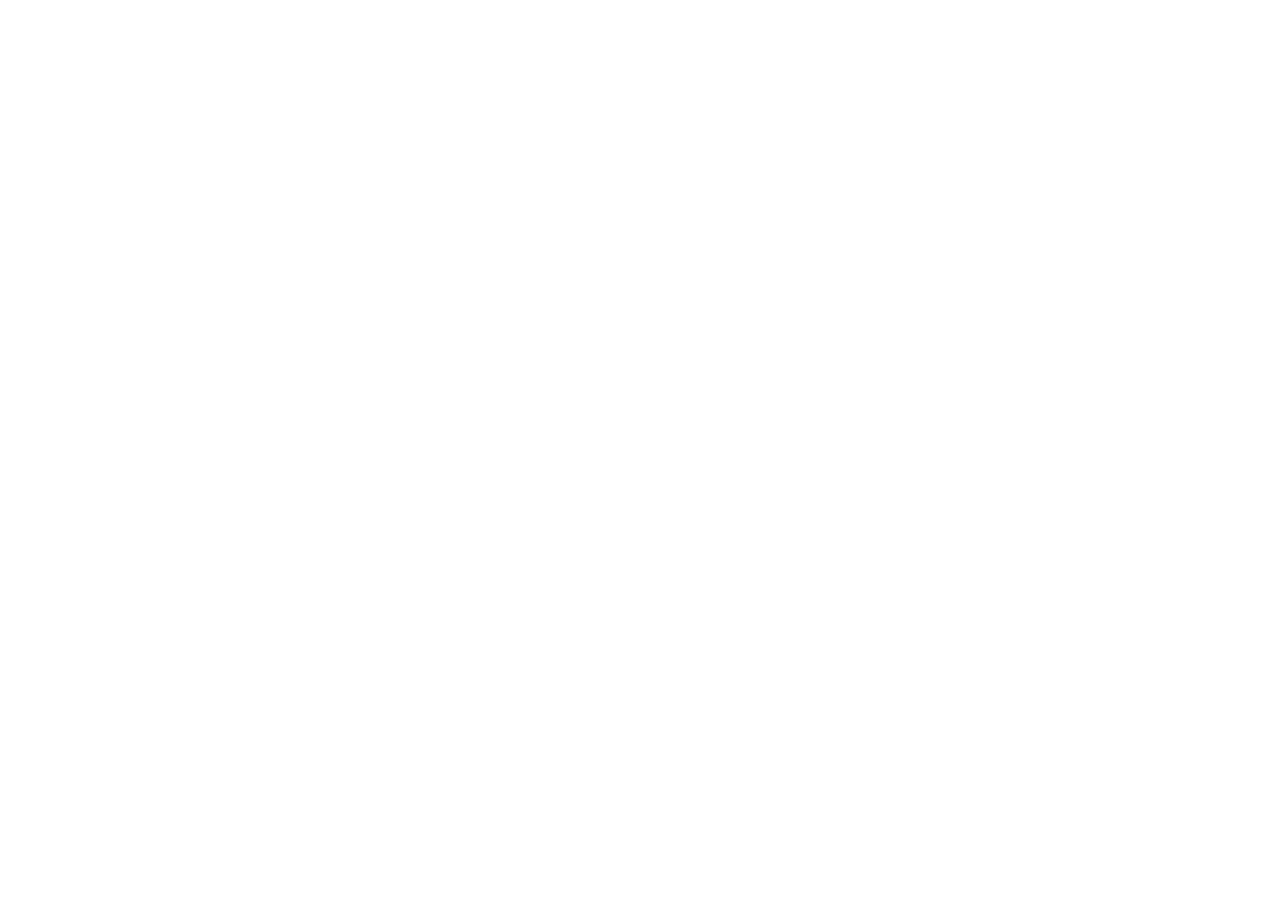
==== index.html @ 17dd5ee9 "Initial commit" ====
<!doctype html>
<html>
<head>
<meta charset="utf-8">
<title>Goodwill Good Flow Training: Furniture Processor</title>
    <link href="css/bootstrap.min.css" rel="stylesheet" crossorigin="anonymous">
    <link href="css/jquery-ui.min.css" rel="stylesheet" crossorigin="anonymous">
    <script src="js/jquery-3.4.1.min.js" crossorigin="anonymous"></script>    
	<script src="js/bootstrap.min.js" crossorigin="anonymous"></script>
    <script src="js/jquery-ui.min.js" crossorigin="anonymous"></script>
    <script src="js/createjs.min.js" crossorigin="anonymous"></script>
    <script>
	var videoPlayer;
	var dialog;
	var chk_empty= "&#9744;";
	var chk_checked = "&#9745;";
	var chk_current = "&raquo;";
	var curid = "module_introduction";
	var sound  = "on";
	var studentname = "";
	var moScormApi;
	var local = false;
	
	var arrLessons = new Array();

	var objMenu = new Object();
	addMenu("show","show",0,'video','module_introduction','','Module Introduction','module_introduction.mp4');
	addMenu("hide","hide",0,'video','lesson1_what_furniture_processors_do','','Lesson 1: What Furniture Processors Do','what_furniture_processors_do.mp4');
	addMenu("show","show",1,'video','lesson1_introduction','lesson1_introduction','Lesson 1: Introduction','lesson_1_introduction.mp4');
	addMenu("show","show",1,'video','lesson1_furniture_processor_work_flow','lesson1_furniture_processor_work_flow','Furniture Processor Work Flow','furniture_processor_work_flow.mp4');
	addMenu("show","show",1,'video','lesson1_types_of_furniture_items','lesson1_types_of_furniture_items','Types of Furniture Items','types_of_furniture_items.mp4');
	addMenu("show","show",1,'video','lesson1_getting_started','lesson1_getting_started','Getting Started','getting_started.mp4');
	addMenu("show","show",1,'video','lesson1_organizing_your_workstation','lesson1_organizing_your_workstation','Organizing Your Workstation','organizing_your_workstation.mp4');
	addMenu("hide","hide",1,'html','lesson1_activity_starting_your_day','lesson1_activity_starting_your_day','Activity: Starting Your Day','');
	
	addMenu("hide","hide",0,'video','lesson2_inspecting_furniture','','Lesson 2: Inspecting Furniture','lesson_2_inspecting_furniture.mp4');
	addMenu("show","show",1,'video','lesson2_introduction','lesson2_introduction','Lesson 2: Introduction','lesson_2_introduction.mp4');
	addMenu("show","show",1,'video','lesson2_inspecting_furniture2','lesson2_inspecting_furniture2','Inspecting Furniture','inspecting_furniture.mp4');
	addMenu("show","show",1,'video','lesson2_unacceptable_items','lesson2_unacceptable_items','Unacceptable Items','unnacceptable_items.mp4');
	addMenu("hide","hide",1,'html','lesson2_activity_stay_or_go','lesson2_activity_stay_or_go','Activity: Stay or Go?','');
	
	addMenu("hide","hide",0,'video','lesson3_processing_saleable_items','','Lesson 3: Processing Saleable Items','lesson_3_processing_saleable_items.mp4');
	addMenu("show","show",1,'video','lesson3_introduction','lesson3_introduction','Lesson 3: Introduction','lesson_3_introduction.mp4');
	addMenu("show","show",1,'video','lesson3_deciding_on_the_right_price','lesson3_deciding_on_the_right_price','Deciding on the Right Price','deciding_on_the_right_price.mp4');
	addMenu("show","show",1,'video','lesson3_sales_tickets','lesson3_sales_tickets','Sales Tickets','sales_tickets.mp4');
	addMenu("show","show",1,'video','lesson3_final_check','lesson3_final_check','Final Check','final_check.mp4');
	addMenu("hide","hide",1,'html','lesson3_activity_pricing_furniture','lesson3_activity_pricing_furniture','Activity: Pricing Furniture','');
	
	addMenu("hide","hide",0,'video','lesson4_the_sales_floor','','Lesson 4: The Sales Floor','lesson_4_the_sales_floor.mp4');
	addMenu("show","show",1,'video','lesson4_introduction','lesson4_introduction','Lesson 4: Introduction','lesson_4_introduction.mp4');
	addMenu("show","show",1,'video','lesson4_sales_floor_inventory','lesson4_sales_floor_inventory','Sales Floor Inventory','sales_floor_inventory.mp4');
	addMenu("show","show",1,'video','lesson4_rotating_inventory','lesson4_rotating_inventory','Rotating Inventory','rotating_inventory.mp4');
	addMenu("show","show",1,'video','lesson4_handling_pulled_items','lesson4_handling_pulled_items','Handling Pulled Items','handling_pulled_items.mp4');
	addMenu("hide","hide",1,'html','lesson4_activity_displaying_managing_inventory','lesson4_activity_displaying_managing_inventory','Activity: Displaying & Managing Inventory','');
	
	addMenu("hide","hide",0,'video','conclusion','','Conclusion','conclusion.mp4');
	addMenu("show","show",1,'video','module_summary','conclusion','Module Summary','module_summary.mp4');
	addMenu("hide","hide",0,'html','completion_record','','Completion Record','');
	
		
	function addMenu(controls,prevnextbuttons,level,type,id, parentid, title,url){
		objMenu[id] = new Object();
		objMenu[id].level = level;
		objMenu[id].type = type;
		objMenu[id].title = title;
		objMenu[id].parentid = parentid;
		objMenu[id].url = url;
		objMenu[id].completed = 0;
		objMenu[id].controls = controls;
		objMenu[id].prevnextbuttons = prevnextbuttons;
		arrLessons.push(id);
	}
	
	$( document ).ready(function() {
		var videoPlayer = document.getElementById('myVideo');
		initialiseMediaPlayer();
		var seek = document.getElementById('seek');
		seek.addEventListener('input', skipAhead);		
		
		jQuery(".media-controls").show();
		jQuery("#play-button").show();
		jQuery("#audio-on").show();
		jQuery(".btnprev").hide();  
		
		jQuery(".maincontainer").hide(); 
						
		dialog = $( ".mainmenu" ).dialog({ autoOpen: false,width:350 ,height: 420, position: { my: "left bottom", at: "left top", of: $( "#btnhome" ) }});
	
		$( "#btnhome" ).click(function() {
		  $( ".mainmenu" ).dialog( "open" );
		  StatusCheck();
		});
		
		if (local) {
			
			$( ".intro" ).load( "canvasjs/intro.html", function() {
				  init();
			});
				
		} else {
			moScormApi = findScormApi();
			if (moScormApi == null) {
				alert('Could not locate the SCORM "API" object. No course progress will be saved! Please close all web browser windows and try again.');
			};
			
			var msScormApiResult = moScormApi.LMSInitialize('');
			if (msScormApiResult.toLowerCase() != 'true') {
				alert('LMSInitialize returned "' + msScormApiResult + '"');
			} else {
				
				studentname = moScormApi.LMSGetValue("cmi.core.student_name");
				completedlessons = moScormApi.LMSGetValue("cmi.comments");
				
				//set completed lesson
				arrCompleted = completedlessons.split(",");
				for (i=0;i<=arrCompleted.length;i++) {
					for (t=0;t<arrLessons.length;t++){	
						if (arrLessons[t]==arrCompleted[i]) {
							objMenu[arrLessons[t]].completed=1;
						}
					}
				}
				
				var status = moScormApi.LMSGetValue("cmi.core.lesson_status");
				if (status=="completed") {
					for (t=0;t<arrLessons.length;t++){							
						objMenu[arrLessons[t]].completed=1;						
					}
				}
				
				//get the latest id
				for (t=0;t<arrLessons.length;t++){	
					if (objMenu[arrLessons[t]].completed!=1) {
						curid = arrLessons[t];
						break;
					}
				}
					
				
				$( ".intro" ).load( "canvasjs/intro.html", function() {
				  init();				  
				});			
			}
		}
						
		$(".btnround").on({
		 "mouseover" : function() {
			if($(this).find("img").data("on")==undefined){
				$(this).find("img").data("on",$(this).find("img").attr("src"));
			}
			$(this).find("img").attr("src",$(this).find("img").attr("over"));
		  },
		  "mouseout" : function() {
			$(this).find("img").attr("src",$(this).find("img").data("on"));
		  }
		});		
			
		$(".pnghover").on({
		 "mouseover" : function() {
			if($(this).data("on")==undefined){
				$(this).data("on",this.src);
			}
			this.src = $(this).attr("over");
		  },
		  "mouseout" : function() {
			this.src = $(this).data("on");
		  }
		});
		
		  		
	})	
	
	function Page(id){
		curid = id;
		createjs.Sound.stop();
		if (objMenu[id].controls=="show") {
			jQuery(".media-controls").show();
		} else {
			mediaPlayer.pause();
			jQuery(".media-controls").hide();
		}
		
		if (objMenu[id].prevnextbuttons=="show") {
			jQuery(".btnnext").show();
			jQuery(".btnprev").show();
		} else {
			jQuery(".btnnext").hide();
			jQuery(".btnprev").hide();
		}
				
		if (objMenu[id].level!=0) {
			jQuery(".locationtext").html(objMenu[objMenu[id].parentid].title);
			jQuery(".yourlocation").show();
		} else {
			jQuery(".yourlocation").hide();
		}
		jQuery(".lessontittle").html(objMenu[id].title);
		//objMenu[id].completed = 1;
		
		if (objMenu[id].type=="video") {
			loadVideo("videos/"+objMenu[id].url);
			jQuery('#myVideo').show();
			jQuery('.canvas_holder').hide();
		} else {
			jQuery('#myVideo').hide();
			
			LoadPage(id);
			jQuery('.canvas_holder').show();
		}
				
		StatusCheck();
		
		$('.mainmenu').dialog('close');
	}
	
	function LoadPage(id){
		if (id=="completion_record") {
			
			if (local) {
				$( ".canvas_holder" ).load( "canvasjs/"+id+".html", function() {
					  //init();
				});
			} else {
				var status = moScormApi.LMSGetValue("cmi.core.lesson_status");
				
				if (status=="completed") {
					jQuery("#studentname").html(studentname);
					jQuery("#cavas_holder").html(jQuery(".divcompleted").html());
				} else {
					
					$( ".canvas_holder" ).html("");
					$( ".canvas_holder" ).load( "canvasjs/"+id+".html", function() {
					  //init();
					});
				}
			}
		} else {
			$( ".canvas_holder" ).html("");
			$( ".canvas_holder" ).load( "canvasjs/"+id+".html?t="+Math.random(), function() {
			  init();
			});
			
		}
		
	}
	
	function ActivityCompleted(id) {
		for (t=0;t<arrLessons.length;t++){	
			if (arrLessons[t]==id) {
				objMenu[arrLessons[t]].completed=1;
				
				if (!local) {
					completedlessons = moScormApi.LMSGetValue("cmi.comments");					
					var arrCompleted = completedlessons.split(",");
					if (!arrCompleted.includes(id)){
						if (completedlessons=="") {
							completedlessons = 	id;
						} else {
							completedlessons +="," + id;
						}
						moScormApi.LMSSetValue("cmi.comments",completedlessons);
						moScormApi.LMSCommit();
					}
				} 
		
				StatusCheck();
				jQuery(".btnnext").show();
				jQuery(".btnprev").show();
				break;
			}
		}
	}
  
	function StatusCheck(){
		for (i=0;i<arrLessons.length;i++){
			if (arrLessons[i]==curid) {
				jQuery("."+arrLessons[i]).find("a").find("span").html(chk_current);
				jQuery("."+arrLessons[i]).addClass("menuactive");
			} else {
				jQuery("."+arrLessons[i]).removeClass("menuactive");
				if (objMenu[arrLessons[i]].completed==1) {
					jQuery("."+arrLessons[i]).find("a").find("span").html(chk_checked);
				} else {
					jQuery("."+arrLessons[i]).find("a").find("span").html(chk_empty);
				}
			}
			
		}	
	}
	
	function nextPage(){
		var curindex = 0; 
		for (i=0;i<arrLessons.length;i++) {
			if (arrLessons[i]==curid) {
				curindex = i;
				break;
			}	
		}
		if (curindex<arrLessons.length){
			curindex++;
			curid = arrLessons[curindex];
			Page(curid);
		}
		if (curindex<arrLessons.length-1) {
			if (objMenu[arrLessons[curindex]].prevnextbuttons=="show") {
				jQuery(".btnnext").show();
			} else {
				jQuery(".btnnext").hide();
				jQuery(".btnprev").hide();
			}
		} else {
			jQuery(".btnnext").hide();
		}
		jQuery(".btnprev").show();
		
	}
	
	function prevPage(){
		var curindex = 0; 
		for (i=0;i<arrLessons.length;i++) {
			if (arrLessons[i]==curid) {
				curindex = i;
				break;
			}	
		}
		if (curindex>0){
			curindex--;
			curid = arrLessons[curindex];
			Page(curid);
		} 
		
		if (curindex>0) {
			if (objMenu[arrLessons[curindex]].prevnextbuttons=="show") {
				jQuery(".btnprev").show();
			} else {
				jQuery(".btnprev").hide();
				jQuery(".btnnext").hide();
			}
		} else {
			jQuery(".btnprev").hide();
		}
		jQuery(".btnnext").show();
		
	}
	
	function Begin(){
		createjs.Sound.removeAllSounds();
		jQuery( ".intro").html("");
		jQuery( ".intro").remove();
		jQuery(".maincontainer").show(); 
		Page(curid);
	}
	
	function Complete(){
		var checked = jQuery('#chk_completion').is(":checked");
		if (!checked) {
			alert("Click the checkbox then submit");	
		} else {
			var p = CalculatePercentage();
			
			if (p<100) {
				jQuery(".percentcompleted").html(p);
				jQuery(".acknowledgement1").hide();
				jQuery(".acknowledgement2").show();
			} else {
				
				jQuery("#studentname").html(studentname);
				jQuery("#cavas_holder").html(jQuery(".divcompleted").html());				
				
				if (local) {
					
				} else {
					var status = moScormApi.LMSGetValue("cmi.core.lesson_status");
					if (status!="completed") {
						sResponse = moScormApi.LMSSetValue("cmi.core.lesson_status","completed");
						moScormApi.LMSCommit();
					}
				}
				
				
			}
			
			
			
		}
		
	}
	
	function CalculatePercentage(){
		var completed = 0;
		for (i=0;i<arrLessons.length;i++){
			if (objMenu[arrLessons[i]].completed==1) {
				completed++;
			}
		}
		
		if (objMenu["completion_record"].completed!=1) {
			completed++;
		}
		var p = Math.round((completed*100)/arrLessons.length);
		return p;	
	}
	
	function acknowledgement1(){
		jQuery(".acknowledgement1").show();
		jQuery(".acknowledgement2").hide();
				
	}
	

	
// Variables to store handles to various required elements
var mediaPlayer;
var playPauseBtn;
var muteBtn;
var progressBar;

function initialiseMediaPlayer() {
	// Get a handle to the player
	mediaPlayer = document.getElementById('myVideo');
	
	// Get handles to each of the buttons and required elements
	playBtn = document.getElementById('play-button');
	pauseBtn = document.getElementById('pause-button');
	muteBtn = document.getElementById('mute-button');
	progressBar = document.getElementById('progress-bar');

	// Hide the browser's default controls
	mediaPlayer.controls = false;
	
	// Add a listener for the timeupdate event so we can update the progress bar
	mediaPlayer.addEventListener('timeupdate', updateProgressBar, false);

	
	//get total time of the video
	mediaPlayer.addEventListener('loadedmetadata', function() {
		
		  const videoDuration = Math.round(mediaPlayer.duration);
		  //seek.setAttribute('max', videoDuration);
		 // progressBar.setAttribute('max', videoDuration);
		  var time = formatTime(videoDuration);
		  
		  jQuery("#video-time").html('00:00 / '+ time.minutes+':'+time.seconds);
		  
		  mediaPlayer.play();
		  
		  //duration.innerText = `${time.minutes}:${time.seconds}`;
		  //duration.setAttribute('datetime', `${time.minutes}m ${time.seconds}s`);
	}, false);
	
	// Add a listener for the play and pause events so the buttons state can be updated
	mediaPlayer.addEventListener('play', function() {
		// Change the button to be a pause button
		jQuery("#pause-button").show();
		jQuery("#play-button").hide();
		//changeButtonType(playPauseBtn, 'pause');
	}, false);
	mediaPlayer.addEventListener('pause', function() {
		// Change the button to be a play button
		jQuery("#pause-button").hide();
		jQuery("#play-button").show();
		//changeButtonType(playPauseBtn, 'play');
	}, false);
	
	mediaPlayer.addEventListener('ended', function() { 
		this.pause();
		progressBar.value = 100;	
		jQuery("#seek").val(100);
		
		objMenu[curid].completed = 1;
		
				if (!local) {
					completedlessons = moScormApi.LMSGetValue("cmi.comments");					
					var arrCompleted = completedlessons.split(",");
					if (!arrCompleted.includes(curid)){
						if (completedlessons=="") {
							completedlessons = 	curid;
						} else {
							completedlessons +="," + curid;
						}
						moScormApi.LMSSetValue("cmi.comments",completedlessons);
						moScormApi.LMSCommit();
					}
				}
		
		if (curid=="lesson1_what_furniture_processors_do") {
			curid = "lesson1_introduction";
			Page(curid);
		} else if (curid=="lesson2_inspecting_furniture") {
			curid = "lesson2_introduction";
			Page(curid);
		} else if (curid=="lesson3_processing_saleable_items") {
			curid = "lesson3_introduction";
			Page(curid);
		} else if (curid=="lesson4_the_sales_floor") {
			curid = "lesson4_introduction";
			Page(curid);			
		} else if (curid=="conclusion") {
			curid = "module_summary";
			Page(curid);
		}
	 
	}, false);	
}

function togglePlayPause() {
	// If the mediaPlayer is currently paused or has ended
	if (mediaPlayer.paused || mediaPlayer.ended) {
		// Change the button to be a pause button
		jQuery("#pause-button").show();
		jQuery("#play-button").hide();
		//changeButtonType(playPauseBtn, 'pause');
		// Play the media
		mediaPlayer.play();
	}
	// Otherwise it must currently be playing
	else {
		// Change the button to be a play button
		jQuery("#pause-button").hide();
		jQuery("#play-button").show();
		//changeButtonType(playPauseBtn, 'play');
		// Pause the media
		mediaPlayer.pause();
	}
}

// Stop the current media from playing, and return it to the start position
function stopPlayer() {
	mediaPlayer.pause();
	mediaPlayer.currentTime = 0;
}

// Changes the volume on the media player
function changeVolume(direction) {
	if (direction === '+') mediaPlayer.volume += mediaPlayer.volume == 1 ? 0 : 0.1;
	else mediaPlayer.volume -= (mediaPlayer.volume == 0 ? 0 : 0.1);
	mediaPlayer.volume = parseFloat(mediaPlayer.volume).toFixed(1);
}

// Toggles the media player's mute and unmute status
function toggleMute() {
	if (mediaPlayer.muted) {
		// Change the cutton to be a mute button
		jQuery("#audio-off").hide();
		jQuery("#audio-on").show();
		//changeButtonType(muteBtn, 'mute');
		// Unmute the media player
		mediaPlayer.muted = false;
		createjs.Sound.volume=1;
	}
	else {
		// Change the button to be an unmute button
		createjs.Sound.volume=0;
		jQuery("#audio-off").show();
		jQuery("#audio-on").hide();
		//changeButtonType(muteBtn, 'unmute');
		// Mute the media player
		mediaPlayer.muted = true;
	}
}

// Replays the media currently loaded in the player
function replayMedia() {
	resetPlayer();
	mediaPlayer.play();
}

// Update the progress bar
function updateProgressBar() {
	// Work out how much of the media has played via the duration and currentTime parameters
	var percentage = Math.floor((100 / mediaPlayer.duration) * mediaPlayer.currentTime);
	// Update the progress bar's value
	if (!isNaN(percentage)) {
		progressBar.value = percentage;
		
		jQuery("#seek").val(percentage);
		
		var timetotal = formatTime(Math.round(mediaPlayer.duration));
		var timecurrent = formatTime(Math.round(mediaPlayer.currentTime));
			  
		jQuery("#video-time").html(timecurrent.minutes+':'+timecurrent.seconds + ' / '+ timetotal.minutes+':'+timetotal.seconds);
			
	} else {
		percentage	= 0 ;
	}
	// Update the progress bar's text (for browsers that don't support the progress element)
	//progressBar.innerHTML = percentage + '% played';
	

		  
}
// skipAhead jumps to a different point in the video when the progress bar
// is clicked
function skipAhead(event) {
  const skipTo = event.target.dataset.seek
    ? event.target.dataset.seek
    : event.target.value;
	
	var percentage = Math.floor((skipTo / 100) * mediaPlayer.duration);
	
  mediaPlayer.currentTime = percentage;
  progressBar.value = skipTo;
  seek.value = skipTo;
}



// Updates a button's title, innerHTML and CSS class to a certain value
function changeButtonType(btn, value) {
	btn.title = value;
	btn.innerHTML = value;
	btn.className = value;
}

// Loads a video item into the media player
function loadVideo(video) {
	mediaPlayer.src = video;
	mediaPlayer.load();
}

// Checks if the browser can play this particular type of file or not
function canPlayVideo(ext) {
	var ableToPlay = mediaPlayer.canPlayType('video/' + ext);
	if (ableToPlay == '') return false;
	else return true;
}

// Resets the media player
function resetPlayer() {
	// Reset the progress bar to 0
	progressBar.value = 0;
	// Move the media back to the start
	mediaPlayer.currentTime = 0;
	// Ensure that the play pause button is set as 'play'
	//changeButtonType(playPauseBtn, 'play');
}


// formatTime takes a time length in seconds and returns the time in
// minutes and seconds
function formatTime(timeInSeconds) {
  const result = new Date(timeInSeconds * 1000).toISOString().substr(11, 8);

  return {
    minutes: result.substr(3, 2),
    seconds: result.substr(6, 2),
  };
}

// LOCATE THE SCORM API
findAPI = function (win) {
	if ( (typeof(win) == 'undefined') || (win == null) ) {
		return null;
	} else {
		while ((win.API == null) && (win.parent != null) && (win.parent != win)) {
			win = win.parent;
		}
		return win.API;
	}
}; // findAPI
findScormApi = function () {
	var oApi = findAPI(window);
	if (oApi == null) { // try opener
		oApi = findAPI(window.opener);
	}
	if (oApi == null) { // try parent's opener
		oApi = findAPI(parent.window.opener);
	}
	return oApi;
}; // findScormApi
var miMissingApiNagCounter = 3; // total number of times the learner will see the message
verifyScormApiStillExists = function () {
	if (moScormApi != null) { // then the SCORM API was successfully located at startup; verify that it STILL exists...
		if (findScormApi() == null) {
			if (miMissingApiNagCounter > 0) {
				--miMissingApiNagCounter;
				var sMsg = 'The SCORM "API" object was found when the course was started, but it is no longer available.';
				sMsg += ' (Perhaps another web browser window was closed or navigated away?)';
				sMsg += '\n\nNo course progress can be saved without this API connection to the learning management system.';
				sMsg += ' Please close all web browser windows and try again.';
				sMsg += ' Be careful to not close or use any web browser windows that your learning management system opens behind this course window.';
				if (miMissingApiNagCounter > 1) {
					sMsg += '\n\nNOTE: You will be reminded of this issue ' + miMissingApiNagCounter.toString() + ' more times.';
				} else if (miMissingApiNagCounter == 1) { // only one more future notice
					sMsg += '\n\nNOTE: You will be reminded of this issue only 1 more time.';
				} else { // miMissingApiNagCounter is 0, no more future warnings
					sMsg += '\n\nNOTE: You will not be reminded of this issue again, but that does NOT mean the issue was resolved!';
					sMsg += ' YOUR PROGRESS WILL NOT BE SAVED. Please close all web browser windows and try again.';
				}
				alert(sMsg);
			}
		}
	}
}; // verifyScormApiStillExists
var lastWarningSeenAtMillisends = 0;
showWarning = function (sWarning) {
	if (mbShowDebugAlerts || (((new Date()).getTime() - lastWarningSeenAtMillisends) > 1000))
	{
		var sMsg = 'Communication with the Learning Management System (LMS) may have failed:\n' + sWarning;
		sMsg += '\n\nYOUR PROGRESS MAY NOT BE GETTING SAVED!\nPlease close all web browser windows, then try launching the course again.';
		alert(sMsg);
		lastWarningSeenAtMillisends = (new Date()).getTime();
	}
}; // showWarning

	</script>
<style>
html,body {
	padding:0;
	margin:0;
	width:100%;
	height:100%;
	font-size:100%;
	font-family:Arial,Helvetica, Times;
}
.maincontainer {
	width:100%;
	max-width:992px;
	margin:0 auto;
}
.intro {
	width:100%;
	max-width:992px;
	margin:0 auto;
}

.mainheader {
	min-height:65px;
	background-color:#c5c5c5;
	border-top-left-radius:40px;
	border-top-right-radius:40px;
	border-bottom:5px solid #999999;
	border-bottom-style:ridge;
	padding-left:40px;
	padding-right:40px;
	height:inherit;
	padding-top:10px;
	border-left:1px solid #000;
	border-right:1px solid #000;
	border-top:1px solid #000;
}
.headertitle {
	font-size:20px;
	font-style:italic;
}
.btnround {
	text-decoration:none;
	color:#404040;
	font-size:12px;
	font-weight:bold;
	display:inline-block;
	text-align:center;

}

.btnround:hover {
	text-decoration:none;
	color:#808080;
}
.zeropadding {
	padding:0;
	margin:0;	
}
.contentitle {
	padding:10px;
	border-left:1px solid #000;	
	border-right:1px solid #000;	
}
#myVideo {
	width:100%;
	min-height:200px;
	height:auto;
	
}
#pause-button, #audio-off{
	display:none;	
}
#play-button, #audio-on{
	display:none;	
}
.media-controls {
	position:relative;
	display:inline-block;
	width:370px;
	min-height:50px;	
}
#video-time {
	font-size:12px;
	font-weight:bold;
}
progress {
	font-size:12px;
	width:100%;
	height:12px;
	border:none;
	margin-right:5px;
	background:#fff;
	border:1px solid #000;
	border-radius:4px;
}

progress::-webkit-progress-value {
  background: #fff;
}

progress::-moz-progress-bar {
  background: blue;
}

progress::-webkit-progress-value {
  background: #999999;
}

progress::-webkit-progress-bar {
  background: #fff;
}

.maincontent {
	position:relative;
	border-left:1px solid #000;
	border-right:1px solid #000;	
}

.mainmenu {
	position:absolute;
	background-color:#fff;
	width:400px;
	height:500px;	
}
.mainmenu ul{
	padding:0;
	margin:0;
	list-style:none;
}
.mainmenu ul li ul{
	padding:0;
	margin:0;
	list-style:none;
	padding-left:20px;
}
.menu a {
	text-decoration:none;
	font-size:12px;
	font-weight:bold;	
}

.menu a:hover {
	text-decoration:none;
}

.menu a span {
	font-size:14px;
	padding:2px;
	margin-right:5px;
}

.menuactive > a{
	color:#FF0000;	
}


input[type=range] {
  -webkit-appearance: none;
  width: 100%;
  background: transparent;
}
input[type=range]:focus {
  outline: none;
}

input[type=range]:::-moz-range-track {
  width: 100%;
  height: 13px;
  cursor: pointer;
  background:none;
}

input[type=range]::-moz-range-thumb {	
  height: 13px;
  width: 26px;
  background: url('images/btn_progress_dragger.png') no-repeat;
  cursor: pointer;
  padding:0;
  margin:0;
  padding-top:8px;
  -webkit-appearance: none;
  border:none;
}

input[type=range]::-webkit-slider-runnable-track {
  width: 100%;
  height: 13px;
  cursor: pointer;
  background:none;
}
input[type=range]::-webkit-slider-thumb {
  height: 13px;
  width: 26px;
  background: url('images/btn_progress_dragger.png') no-repeat;
  cursor: pointer;
  -webkit-appearance: none;  
 
}

input[type=range]::-ms-thumb {
  height: 13px;
  width: 26px;
  background: url('images/btn_progress_dragger.png') no-repeat;
  cursor: pointer;
  -webkit-appearance: none;
}

input[type=range]::-ms-track {
	position:absolute;
	margin:0;
	padding:0;
	color: transparent;
}

.mainfooter {
	background-color:#cbcbcb;
	border:1px solid #000;
	padding-top:5px;	
}

.cavas_holder {
	position:relative;	
}

.acknowledgement_bg {
	background-image: url('images/bg.png');
	background-size:cover;
	width:100%;
	min-height:200px;
}

</style>   
</head>

<body>
    	<div class="intro">
        
        </div>
<div class="maincontainer">

        
	<div class="mainheader">
        	<div class="row zeropadding">
            	<div class="col-10 zeropadding text-center">
        			<span class="headertitle">Goodwill's Good Flow Training: Furniture Processor</span>
                </div>
                <div class="col-2 zeropadding text-center">
                	<a href="#" class="btnround" data-toggle="modal" data-target="#helpModal">
        			<img class="pnghover" src="images/btn_help.png" over="images/btn_help_over.png" /><br>HELP
                    </a>                    
                </div>
            </div>        
    </div>
    
    
    <div class="maincontent pb-2">        
    	<div class="contentitle">
        	<span class="yourlocation"><strong>>> Your Location:</strong> <span class="locationtext">Lesson 1: What Furniture Processors Do</span></span>&nbsp;<br><br>
			
            <span class="lessontittle">Lesson 1: Introduction</span>

        </div>
    	<video id="myVideo" controls>
            <source src="" type="video/mp4" />
            <p>Your browser does not support the video tag.</p>
        </video>
        
        <div id="cavas_holder" class="canvas_holder">
            
        </div>
            
    </div> <!-- eof main content -->
    
    <div class="mainfooter">
    	<div class="row zeropadding">
        	<div class="col-2 zeropadding pl-2">
            	<a href="#" class="btnround" id="btnhome">
        			<img class="pnghover"  src="images/btn_home.png" over="images/btn_home_over.png" /><br>HOME
              </a> 
            </div>
            
            <div class="col-8 zeropadding">
            	
            	<div class="text-center" style="width:70px; display:inline-block">
                      <a href="#" class="btnround" id="audio-on"  onclick='toggleMute("true");'>
                        <img class="pnghover"  src="images/btn_audio_on.png" over="images/btn_audio_on_over.png" /><br>(AUDIO ON)
                    </a>
                    <a href="#" class="btnround" id="audio-off"  onclick='toggleMute("false");'>
                        <img class="pnghover"  src="images/btn_audio_off.png" over="images/btn_audio_off_over.png" /><br>(MUTED)
                    </a>  
             	</div>
             
             <div class="media-controls">   
                <div class="text-center" style="width:60px; display:inline-block">                              
                      <a href="#" class="btnround" id="play-button"  onclick='togglePlayPause();'>
                        <img class="pnghover" src="images/btn_play.png" over="images/btn_play_over.png" /><br>PLAY
                    </a>
                    <a href="#" class="btnround" id="pause-button"  onclick='togglePlayPause();'>
                        <img class="pnghover" src="images/btn_pause.png" over="images/btn_pause_over.png" /><br>PAUSE
                    </a>
             	</div>
                                
                <div style="width:200px; display:inline-block; position:relative; height:30px">                	
                       <progress id='progress-bar' min='0' max='100' value='0' style="position:absolute; width:100%"></progress>
          				<input class="seek" id="seek" value="0" min="0" max="100" type="range" step="1"  style="position:absolute; width:100%">          				
             	</div>
                
                <div style="width:100px; display:inline-block; position:relative; top:-20px;">
                   	<div id="video-time">0:00 / 00:00</div>
             	</div>
              
              </div> <!-- eof media controls --> 
         
            </div>
            
            
            
            <div class="col-2 zeropadding">
            	<div class="row zeropadding">
                	<div class="col-6 zeropadding text-center">
                    	<a href="#" class="btnround btnprev" onClick="prevPage(); return false;">
                            <img class="pnghover" src="images/btn_prev.png" over="images/btn_prev_over.png" /><br>BACK
                        </a> 
                    </div>
                    <div class="col-6 zeropadding text-center">
                    	<a href="#" class="btnround btnnext"  onClick="nextPage(); return false;">
                            <img class="pnghover" src="images/btn_next.png" over="images/btn_next_over.png" /><br>NEXT
                        </a> 
                    </div>                
                </div>
            </div>
            
        </div>
    </div>
    
</div>


    <div class="mainmenu" title="Table of Contents">
        <ul>
        	<li class='menu module_introduction'><a href="#" onClick="Page('module_introduction'); return false;" ><span class="statusicon"></span>Module Introduction</a></li>
            <li class='menu lesson1_what_furniture_processors_do'><a href="#" onClick="Page('lesson1_what_furniture_processors_do'); return false;" ><span class="statusicon"></span>Lesson 1: What Furniture Processors Do</a>
            	<ul>
                	<li class='menu lesson1_introduction'><a href="#" onClick="Page('lesson1_introduction'); return false;" ><span class="statusicon"></span>Lesson 1: Introduction</a></li>
                    <li class='menu lesson1_furniture_processor_work_flow'><a href="#" onClick="Page('lesson1_furniture_processor_work_flow'); return false;" ><span class="statusicon"></span>Furniture Processor Work Flow</a></li>
                    <li class='menu lesson1_types_of_furniture_items'><a href="#" onClick="Page('lesson1_types_of_furniture_items'); return false;" ><span class="statusicon"></span>Types of Furniture Items</a></li>
                    <li class='menu lesson1_getting_started'><a href="#" onClick="Page('lesson1_getting_started'); return false;" ><span class="statusicon"></span>Getting Started</a></li>                   
                    <li class='menu lesson1_organizing_your_workstation'><a href="#" onClick="Page('lesson1_organizing_your_workstation'); return false;" ><span class="statusicon"></span>Organizing Your Workstation</a></li>
                    <li class='menu lesson1_activity_starting_your_day'><a href="#" onClick="Page('lesson1_activity_starting_your_day'); return false;" ><span class="statusicon"></span>Activity: Starting Your Day</a></li>
                </ul>
            </li>
            
            <li class='menu lesson2_inspecting_furniture'><a href="#" onClick="Page('lesson2_inspecting_furniture'); return false;" ><span class="statusicon"></span>Lesson 2: Inspecting Furniture</a>
            	<ul>
                	<li class='menu lesson2_introduction'><a href="#" onClick="Page('lesson2_introduction'); return false;" ><span class="statusicon"></span>Lesson 2: Introduction</a></li>
                    <li class='menu lesson2_inspecting_furniture2'><a href="#" onClick="Page('lesson2_inspecting_furniture2'); return false;" ><span class="statusicon"></span>Inspecting Furniture</a></li>
                    <li class='menu lesson2_unacceptable_items'><a href="#" onClick="Page('lesson2_unacceptable_items'); return false;" ><span class="statusicon"></span>Unacceptable Items</a></li>
                    <li class='menu lesson2_activity_stay_or_go'><a href="#" onClick="Page('lesson2_activity_stay_or_go'); return false;" ><span class="statusicon"></span>Activity: Stay or Go?</a></li>                   
                </ul>
            </li>
            
            <li class='menu lesson3_processing_saleable_items'><a href="#" onClick="Page('lesson3_processing_saleable_items'); return false;" ><span class="statusicon"></span>Lesson 3: Processing Saleable Items</a>
            	<ul>
                    <li class='menu lesson3_introduction'><a href="#" onClick="Page('lesson3_introduction'); return false;" ><span class="statusicon"></span>Lesson 3: Introduction</a></li>
                    <li class='menu lesson3_deciding_on_the_right_price'><a href="#" onClick="Page('lesson3_deciding_on_the_right_price'); return false;" ><span class="statusicon"></span>Deciding on the Right Price</a></li>
                    <li class='menu lesson3_sales_tickets'><a href="#" onClick="Page('lesson3_sales_tickets'); return false;" ><span class="statusicon"></span>Sales Tickets</a></li>
                    <li class='menu lesson3_final_check'><a href="#" onClick="Page('lesson3_final_check'); return false;" ><span class="statusicon"></span>Final Check</a></li>
                    <li class='menu lesson3_activity_pricing_furniture'><a href="#" onClick="Page('lesson3_activity_pricing_furniture'); return false;" ><span class="statusicon"></span>Activity: Pricing Furniture</a></li>
                </ul>
            </li>
            
            <li class='menu lesson4_the_sales_floor'><a href="#" onClick="Page('lesson4_the_sales_floor'); return false;" ><span class="statusicon"></span>Lesson 4: The Sales Floor</a>
            	<ul>
                	<li class='menu lesson4_introduction'><a href="#" onClick="Page('lesson4_introduction'); return false;" ><span class="statusicon"></span>Lesson 4: Introduction</a></li>
                    <li class='menu lesson4_sales_floor_inventory'><a href="#" onClick="Page('lesson4_sales_floor_inventory'); return false;" ><span class="statusicon"></span>Sales Floor Inventory</a></li>
                    <li class='menu lesson4_rotating_inventory'><a href="#" onClick="Page('lesson4_rotating_inventory'); return false;" ><span class="statusicon"></span>Rotating Inventory</a></li>
                    <li class='menu lesson4_handling_pulled_items'><a href="#" onClick="Page('lesson4_handling_pulled_items'); return false;" ><span class="statusicon"></span>Handling Pulled Items</a></li>
                    <li class='menu lesson4_activity_displaying_managing_inventory'><a href="#" onClick="Page('lesson4_activity_displaying_managing_inventory'); return false;" ><span class="statusicon"></span>Activity: Displaying & Managing Inventory</a></li>
                </ul>
            </li>
            
            <li class='menu conclusion'><a href="#" onClick="Page('conclusion'); return false;" ><span class="statusicon"></span>Conclusion</a>
            	<ul>
                	<li class='menu module_summary'><a href="#" onClick="Page('module_summary'); return false;" ><span class="statusicon"></span>Module Summary</a></li>                    
                </ul>
            </li>
            
            <li class='menu completion_record'><a href="#" onClick="Page('completion_record'); return false;" ><span class="statusicon"></span>Completion Record</a></li>
        </ul>

        </div>

<!-- The Modal -->
<div id="helpModal" class="modal">

  <!-- The Close Button -->
  <span class="close">&times;</span>

  <!-- Modal Content (The Image) -->
  <img class="modal-content" id="img01" src="images/help.jpg">

  <!-- Modal Caption (Image Text) -->
  <div id="caption"></div>
</div>


        	<div class="divcompleted" style="display:none">
            <div style="width:100%;background-image: url('images/bg.png');background-size:cover;">
                	<div style="max-width:700px; margin:0 auto; padding:20px;"><br><br>
                   
	<strong>Congratulations!</strong> You have successfully completed the <strong id="coursename">Goodwill's Good Flow Training: Furniture Processor </strong> module.<br>
Your notice of completion has been recorded.
<br><br><br>

Name: <strong id="studentname"></strong><br><br>
Module: <strong>Furniture Processor</strong><br><br>
                    
                    </div>
                    
                    
					</div>         	
            </div>
            </div>
            
                    
</body>
</html>
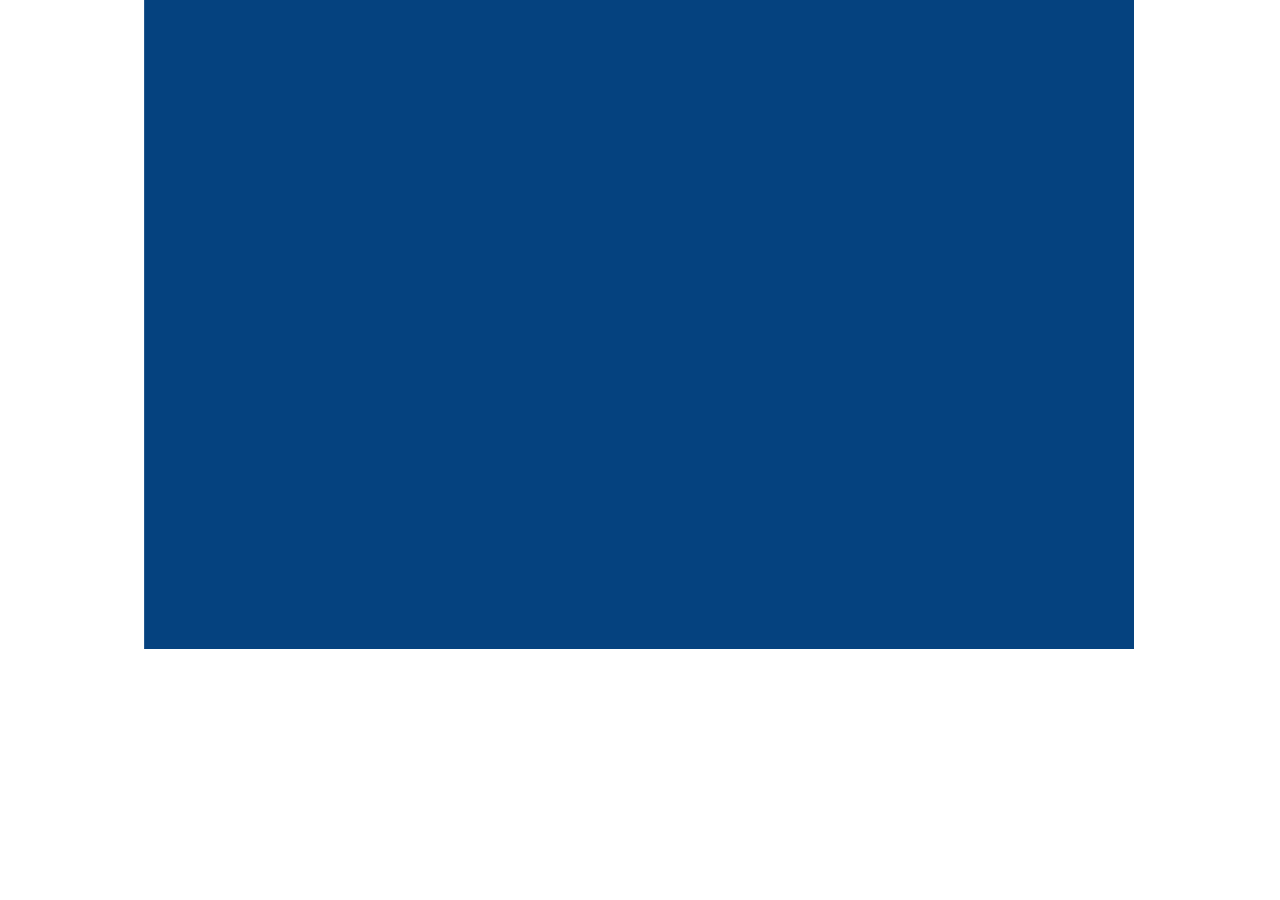
==== commit 112cff0e: "Update index.html" ====
--- a/index.html
+++ b/index.html
@@ -2,7 +2,7 @@
 <html>
 <head>
 <meta charset="utf-8">
-<title>Goodwill Good Flow Training: Furniture Processor</title>
+<title>Goodwill Good Flow Training: Soft Goods Processor (Household Bin)</title>
     <link href="css/bootstrap.min.css" rel="stylesheet" crossorigin="anonymous">
     <link href="css/jquery-ui.min.css" rel="stylesheet" crossorigin="anonymous">
     <script src="js/jquery-3.4.1.min.js" crossorigin="anonymous"></script>    
@@ -19,38 +19,46 @@
 	var sound  = "on";
 	var studentname = "";
 	var moScormApi;
-	var local = false;
+	var local = true;
 	
 	var arrLessons = new Array();
 
 	var objMenu = new Object();
 	addMenu("show","show",0,'video','module_introduction','','Module Introduction','module_introduction.mp4');
-	addMenu("hide","hide",0,'video','lesson1_what_furniture_processors_do','','Lesson 1: What Furniture Processors Do','what_furniture_processors_do.mp4');
-	addMenu("show","show",1,'video','lesson1_introduction','lesson1_introduction','Lesson 1: Introduction','lesson_1_introduction.mp4');
-	addMenu("show","show",1,'video','lesson1_furniture_processor_work_flow','lesson1_furniture_processor_work_flow','Furniture Processor Work Flow','furniture_processor_work_flow.mp4');
-	addMenu("show","show",1,'video','lesson1_types_of_furniture_items','lesson1_types_of_furniture_items','Types of Furniture Items','types_of_furniture_items.mp4');
-	addMenu("show","show",1,'video','lesson1_getting_started','lesson1_getting_started','Getting Started','getting_started.mp4');
-	addMenu("show","show",1,'video','lesson1_organizing_your_workstation','lesson1_organizing_your_workstation','Organizing Your Workstation','organizing_your_workstation.mp4');
-	addMenu("hide","hide",1,'html','lesson1_activity_starting_your_day','lesson1_activity_starting_your_day','Activity: Starting Your Day','');
-	
-	addMenu("hide","hide",0,'video','lesson2_inspecting_furniture','','Lesson 2: Inspecting Furniture','lesson_2_inspecting_furniture.mp4');
+	addMenu("hide","hide",0,'video','lesson1_what_soft_goods_processors_do','','Lesson 1: What Soft Goods Processors Do','lesson_1_what_soft_goods_processors_do.mp4');
+	addMenu("show","show",1,'video','lesson1_types_of_soft_goods','lesson1_types_of_soft_goods','Types of Soft Goods','types_of_soft_goods.mp4');
+	addMenu("show","show",1,'video','lesson1_soft_goods_work_flow','lesson1_soft_goods_work_flow','Soft Goods Work Flow','soft_goods_work_flow.mp4');
+	addMenu("hide","hide",1,'html','lesson1_activity_what_processors_do','lesson1_activity_what_processors_do','Activity: What Processors Do','');
+	addMenu("hide","hide",1,'html','lesson1_activity_items_youwill_process','lesson1_activity_items_youwill_process','Activity: Items You\'ll Process','');
+	
+	addMenu("hide","hide",0,'video','lesson2_getting_started','','Lesson 2: Getting Started','lesson_2_getting_started.mp4');
 	addMenu("show","show",1,'video','lesson2_introduction','lesson2_introduction','Lesson 2: Introduction','lesson_2_introduction.mp4');
-	addMenu("show","show",1,'video','lesson2_inspecting_furniture2','lesson2_inspecting_furniture2','Inspecting Furniture','inspecting_furniture.mp4');
-	addMenu("show","show",1,'video','lesson2_unacceptable_items','lesson2_unacceptable_items','Unacceptable Items','unnacceptable_items.mp4');
-	addMenu("hide","hide",1,'html','lesson2_activity_stay_or_go','lesson2_activity_stay_or_go','Activity: Stay or Go?','');
+	addMenu("show","show",1,'video','lesson2_organizing_your_workstation','lesson2_organizing_your_workstation','Organizing Your Workstation','organizing_your_workstation.mp4');
+	addMenu("show","show",1,'video','lesson2_organizing_the_sales_floor','lesson2_organizing_the_sales_floor','Organizing The Sales Floor','organizing_the_sales_floor.mp4');
+	addMenu("show","show",1,'video','lesson2_setting_your_goals','lesson2_setting_your_goals','Setting Your Goals','setting_your_goals.mp4');
+	addMenu("hide","hide",1,'html','lesson2_activity_getting_started','lesson2_activity_getting_started','Activity: Getting Started','');
+	addMenu("show","show",1,'video','lesson2_deciding_what_will_sell','lesson2_deciding_what_will_sell','Deciding What Will Sell','deciding_what_will_sell.mp4');
+	addMenu("show","show",1,'video','lesson2_inspecting_items','lesson2_inspecting_items','Inspecting Items','inspecting_items.mp4');
+	addMenu("show","show",1,'video','lesson2_what_to_do_with_unacceptable_items','lesson2_what_to_do_with_unacceptable_items','What to Do with Unacceptable Items','what_to_do_with_unnacceptable_items.mp4');
+	addMenu("hide","hide",1,'html','lesson2_activity_inspection','lesson2_activity_inspection','Activity: Inspection','');
 	
 	addMenu("hide","hide",0,'video','lesson3_processing_saleable_items','','Lesson 3: Processing Saleable Items','lesson_3_processing_saleable_items.mp4');
 	addMenu("show","show",1,'video','lesson3_introduction','lesson3_introduction','Lesson 3: Introduction','lesson_3_introduction.mp4');
+	addMenu("show","show",1,'video','lesson3_hanging_items','lesson3_hanging_items','Hanging Items','hanging_items.mp4');
 	addMenu("show","show",1,'video','lesson3_deciding_on_the_right_price','lesson3_deciding_on_the_right_price','Deciding on the Right Price','deciding_on_the_right_price.mp4');
-	addMenu("show","show",1,'video','lesson3_sales_tickets','lesson3_sales_tickets','Sales Tickets','sales_tickets.mp4');
-	addMenu("show","show",1,'video','lesson3_final_check','lesson3_final_check','Final Check','final_check.mp4');
-	addMenu("hide","hide",1,'html','lesson3_activity_pricing_furniture','lesson3_activity_pricing_furniture','Activity: Pricing Furniture','');
-	
-	addMenu("hide","hide",0,'video','lesson4_the_sales_floor','','Lesson 4: The Sales Floor','lesson_4_the_sales_floor.mp4');
+	addMenu("show","show",1,'video','lesson3_price_by_quality','lesson3_price_by_quality','Price by Quality','price_by_quality.mp4');
+	addMenu("show","show",1,'video','lesson3_price_by_condition','lesson3_price_by_condition','Price by Condition','price_by_condition.mp4');
+	addMenu("show","show",1,'video','lesson3_attaching_price_tags','lesson3_attaching_price_tags','Attaching Price Tags','attaching_price_tags.mp4');
+	addMenu("hide","hide",1,'html','lesson3_activity_pricing_tagging','lesson3_activity_pricing_tagging','Activity: Pricing & Tagging','');
+	addMenu("show","show",1,'video','lesson3_organizing_zracks','lesson3_organizing_zracks','Organizing Z-Racks','organizing_z_racks.mp4');
+	addMenu("hide","hide",1,'html','lesson3_activity_hanging','lesson3_activity_hanging','Activity: Hanging','');
+	
+	addMenu("hide","hide",0,'video','lesson4_the_sales_floor','','Lesson 4: The Sales Floor','lesson_4_the sales_floor.mp4');
 	addMenu("show","show",1,'video','lesson4_introduction','lesson4_introduction','Lesson 4: Introduction','lesson_4_introduction.mp4');
-	addMenu("show","show",1,'video','lesson4_sales_floor_inventory','lesson4_sales_floor_inventory','Sales Floor Inventory','sales_floor_inventory.mp4');
+	addMenu("show","show",1,'video','lesson4_sales_floor_inspection','lesson4_sales_floor_inspection','Sales Floor Inspection','sales_floor_inspection.mp4');
+	addMenu("show","show",1,'video','lesson4_displaying_items','lesson4_displaying_items','Displaying Items','displaying_items.mp4');
 	addMenu("show","show",1,'video','lesson4_rotating_inventory','lesson4_rotating_inventory','Rotating Inventory','rotating_inventory.mp4');
-	addMenu("show","show",1,'video','lesson4_handling_pulled_items','lesson4_handling_pulled_items','Handling Pulled Items','handling_pulled_items.mp4');
+	addMenu("show","show",1,'video','lesson4_preparing_for_next_day','lesson4_preparing_for_next_day','Preparing for the Next Day','preparing_for_the_next_day.mp4');
 	addMenu("hide","hide",1,'html','lesson4_activity_displaying_managing_inventory','lesson4_activity_displaying_managing_inventory','Activity: Displaying & Managing Inventory','');
 	
 	addMenu("hide","hide",0,'video','conclusion','','Conclusion','conclusion.mp4');
@@ -483,10 +491,10 @@
 					}
 				}
 		
-		if (curid=="lesson1_what_furniture_processors_do") {
-			curid = "lesson1_introduction";
+		if (curid=="lesson1_what_soft_goods_processors_do") {
+			curid = "lesson1_types_of_soft_goods";
 			Page(curid);
-		} else if (curid=="lesson2_inspecting_furniture") {
+		} else if (curid=="lesson2_getting_started") {
 			curid = "lesson2_introduction";
 			Page(curid);
 		} else if (curid=="lesson3_processing_saleable_items") {
@@ -947,7 +955,7 @@
 	<div class="mainheader">
         	<div class="row zeropadding">
             	<div class="col-10 zeropadding text-center">
-        			<span class="headertitle">Goodwill's Good Flow Training: Furniture Processor</span>
+        			<span class="headertitle">Goodwill's Good Flow Training: Soft Goods Processor (Household Bin)</span>
                 </div>
                 <div class="col-2 zeropadding text-center">
                 	<a href="#" class="btnround" data-toggle="modal" data-target="#helpModal">
@@ -1044,42 +1052,50 @@
     <div class="mainmenu" title="Table of Contents">
         <ul>
         	<li class='menu module_introduction'><a href="#" onClick="Page('module_introduction'); return false;" ><span class="statusicon"></span>Module Introduction</a></li>
-            <li class='menu lesson1_what_furniture_processors_do'><a href="#" onClick="Page('lesson1_what_furniture_processors_do'); return false;" ><span class="statusicon"></span>Lesson 1: What Furniture Processors Do</a>
+            <li class='menu lesson1_what_soft_goods_processors_do'><a href="#" onClick="Page('lesson1_what_soft_goods_processors_do'); return false;" ><span class="statusicon"></span>Lesson 1: What Soft Goods Processors Do</a>
             	<ul>
-                	<li class='menu lesson1_introduction'><a href="#" onClick="Page('lesson1_introduction'); return false;" ><span class="statusicon"></span>Lesson 1: Introduction</a></li>
-                    <li class='menu lesson1_furniture_processor_work_flow'><a href="#" onClick="Page('lesson1_furniture_processor_work_flow'); return false;" ><span class="statusicon"></span>Furniture Processor Work Flow</a></li>
-                    <li class='menu lesson1_types_of_furniture_items'><a href="#" onClick="Page('lesson1_types_of_furniture_items'); return false;" ><span class="statusicon"></span>Types of Furniture Items</a></li>
-                    <li class='menu lesson1_getting_started'><a href="#" onClick="Page('lesson1_getting_started'); return false;" ><span class="statusicon"></span>Getting Started</a></li>                   
-                    <li class='menu lesson1_organizing_your_workstation'><a href="#" onClick="Page('lesson1_organizing_your_workstation'); return false;" ><span class="statusicon"></span>Organizing Your Workstation</a></li>
-                    <li class='menu lesson1_activity_starting_your_day'><a href="#" onClick="Page('lesson1_activity_starting_your_day'); return false;" ><span class="statusicon"></span>Activity: Starting Your Day</a></li>
+                	<li class='menu lesson1_types_of_soft_goods'><a href="#" onClick="Page('lesson1_types_of_soft_goods'); return false;" ><span class="statusicon"></span>Types of Soft Goods</a></li>
+                    <li class='menu lesson1_soft_goods_work_flow'><a href="#" onClick="Page('lesson1_soft_goods_work_flow'); return false;" ><span class="statusicon"></span>Soft Goods Work Flow</a></li>
+                    <li class='menu lesson1_activity_what_processors_do'><a href="#" onClick="Page('lesson1_activity_what_processors_do'); return false;" ><span class="statusicon"></span>Activity: What Processors Do</a></li>
+                    <li class='menu lesson1_activity_items_youwill_process'><a href="#" onClick="Page('lesson1_activity_items_youwill_process'); return false;" ><span class="statusicon"></span>Activity: Items You'll Process</a></li>
                 </ul>
             </li>
             
-            <li class='menu lesson2_inspecting_furniture'><a href="#" onClick="Page('lesson2_inspecting_furniture'); return false;" ><span class="statusicon"></span>Lesson 2: Inspecting Furniture</a>
+            <li class='menu lesson2_getting_started'><a href="#" onClick="Page('lesson2_getting_started'); return false;" ><span class="statusicon"></span>Lesson 2: Getting Started</a>
             	<ul>
                 	<li class='menu lesson2_introduction'><a href="#" onClick="Page('lesson2_introduction'); return false;" ><span class="statusicon"></span>Lesson 2: Introduction</a></li>
-                    <li class='menu lesson2_inspecting_furniture2'><a href="#" onClick="Page('lesson2_inspecting_furniture2'); return false;" ><span class="statusicon"></span>Inspecting Furniture</a></li>
-                    <li class='menu lesson2_unacceptable_items'><a href="#" onClick="Page('lesson2_unacceptable_items'); return false;" ><span class="statusicon"></span>Unacceptable Items</a></li>
-                    <li class='menu lesson2_activity_stay_or_go'><a href="#" onClick="Page('lesson2_activity_stay_or_go'); return false;" ><span class="statusicon"></span>Activity: Stay or Go?</a></li>                   
+                    <li class='menu lesson2_organizing_your_workstation'><a href="#" onClick="Page('lesson2_organizing_your_workstation'); return false;" ><span class="statusicon"></span>Organizing Your Workstation</a></li>
+                    <li class='menu lesson2_organizing_the_sales_floor'><a href="#" onClick="Page('lesson2_organizing_the_sales_floor'); return false;" ><span class="statusicon"></span>Organizing The Sales Floor</a></li>
+                    <li class='menu lesson2_setting_your_goals'><a href="#" onClick="Page('lesson2_setting_your_goals'); return false;" ><span class="statusicon"></span>Setting Your Goals</a></li>
+                    <li class='menu lesson2_activity_getting_started'><a href="#" onClick="Page('lesson2_activity_getting_started'); return false;" ><span class="statusicon"></span>Activity: Getting Started</a></li>                   
+                    <li class='menu lesson2_deciding_what_will_sell'><a href="#" onClick="Page('lesson2_deciding_what_will_sell'); return false;" ><span class="statusicon"></span>Deciding What Will Sell</a></li>
+                    <li class='menu lesson2_inspecting_items'><a href="#" onClick="Page('lesson2_inspecting_items'); return false;" ><span class="statusicon"></span>Inspecting Items</a></li>
+                    <li class='menu lesson2_what_to_do_with_unacceptable_items'><a href="#" onClick="Page('lesson2_what_to_do_with_unacceptable_items'); return false;" ><span class="statusicon"></span>What to Do with Unacceptable Items</a></li>
+                    <li class='menu lesson2_activity_inspection'><a href="#" onClick="Page('lesson2_activity_inspection'); return false;" ><span class="statusicon"></span>Activity: Inspection</a></li>
                 </ul>
             </li>
             
             <li class='menu lesson3_processing_saleable_items'><a href="#" onClick="Page('lesson3_processing_saleable_items'); return false;" ><span class="statusicon"></span>Lesson 3: Processing Saleable Items</a>
             	<ul>
                     <li class='menu lesson3_introduction'><a href="#" onClick="Page('lesson3_introduction'); return false;" ><span class="statusicon"></span>Lesson 3: Introduction</a></li>
+                    <li class='menu lesson3_hanging_items'><a href="#" onClick="Page('lesson3_hanging_items'); return false;" ><span class="statusicon"></span>Hanging Items</a></li>
                     <li class='menu lesson3_deciding_on_the_right_price'><a href="#" onClick="Page('lesson3_deciding_on_the_right_price'); return false;" ><span class="statusicon"></span>Deciding on the Right Price</a></li>
-                    <li class='menu lesson3_sales_tickets'><a href="#" onClick="Page('lesson3_sales_tickets'); return false;" ><span class="statusicon"></span>Sales Tickets</a></li>
-                    <li class='menu lesson3_final_check'><a href="#" onClick="Page('lesson3_final_check'); return false;" ><span class="statusicon"></span>Final Check</a></li>
-                    <li class='menu lesson3_activity_pricing_furniture'><a href="#" onClick="Page('lesson3_activity_pricing_furniture'); return false;" ><span class="statusicon"></span>Activity: Pricing Furniture</a></li>
+                    <li class='menu lesson3_price_by_quality'><a href="#" onClick="Page('lesson3_price_by_quality'); return false;" ><span class="statusicon"></span>Price by Quality</a></li>
+                    <li class='menu lesson3_price_by_condition'><a href="#" onClick="Page('lesson3_price_by_condition'); return false;" ><span class="statusicon"></span>Price by Condition</a></li>
+                    <li class='menu lesson3_attaching_price_tags'><a href="#" onClick="Page('lesson3_attaching_price_tags'); return false;" ><span class="statusicon"></span>Attaching Price Tags</a></li>
+                    <li class='menu lesson3_activity_pricing_tagging'><a href="#" onClick="Page('lesson3_activity_pricing_tagging'); return false;" ><span class="statusicon"></span>Activity: Pricing & Tagging</a></li>
+                    <li class='menu lesson3_organizing_zracks'><a href="#" onClick="Page('lesson3_organizing_zracks'); return false;" ><span class="statusicon"></span>Organizing Z-Racks</a></li>
+                    <li class='menu lesson3_activity_hanging'><a href="#" onClick="Page('lesson3_activity_hanging'); return false;" ><span class="statusicon"></span>Activity: Hanging</a></li>
                 </ul>
             </li>
             
             <li class='menu lesson4_the_sales_floor'><a href="#" onClick="Page('lesson4_the_sales_floor'); return false;" ><span class="statusicon"></span>Lesson 4: The Sales Floor</a>
             	<ul>
                 	<li class='menu lesson4_introduction'><a href="#" onClick="Page('lesson4_introduction'); return false;" ><span class="statusicon"></span>Lesson 4: Introduction</a></li>
-                    <li class='menu lesson4_sales_floor_inventory'><a href="#" onClick="Page('lesson4_sales_floor_inventory'); return false;" ><span class="statusicon"></span>Sales Floor Inventory</a></li>
+                    <li class='menu lesson4_sales_floor_inspection'><a href="#" onClick="Page('lesson4_sales_floor_inspection'); return false;" ><span class="statusicon"></span>Sales Floor Inspection</a></li>
+                    <li class='menu lesson4_displaying_items'><a href="#" onClick="Page('lesson4_displaying_items'); return false;" ><span class="statusicon"></span>Displaying Items</a></li>
                     <li class='menu lesson4_rotating_inventory'><a href="#" onClick="Page('lesson4_rotating_inventory'); return false;" ><span class="statusicon"></span>Rotating Inventory</a></li>
-                    <li class='menu lesson4_handling_pulled_items'><a href="#" onClick="Page('lesson4_handling_pulled_items'); return false;" ><span class="statusicon"></span>Handling Pulled Items</a></li>
+                    <li class='menu lesson4_preparing_for_next_day'><a href="#" onClick="Page('lesson4_preparing_for_next_day'); return false;" ><span class="statusicon"></span>Preparing for the Next Day</a></li>
                     <li class='menu lesson4_activity_displaying_managing_inventory'><a href="#" onClick="Page('lesson4_activity_displaying_managing_inventory'); return false;" ><span class="statusicon"></span>Activity: Displaying & Managing Inventory</a></li>
                 </ul>
             </li>
@@ -1113,12 +1129,12 @@
             <div style="width:100%;background-image: url('images/bg.png');background-size:cover;">
                 	<div style="max-width:700px; margin:0 auto; padding:20px;"><br><br>
                    
-	<strong>Congratulations!</strong> You have successfully completed the <strong id="coursename">Goodwill's Good Flow Training: Furniture Processor </strong> module.<br>
+	<strong>Congratulations!</strong> You have successfully completed the <strong id="coursename">Goodwill's Good Flow Training: Soft Goods Processor (Household Bin) </strong> module.<br>
 Your notice of completion has been recorded.
 <br><br><br>
 
 Name: <strong id="studentname"></strong><br><br>
-Module: <strong>Furniture Processor</strong><br><br>
+Module: <strong>Soft Goods Processor (Household Bin)</strong><br><br>
                     
                     </div>
                     
